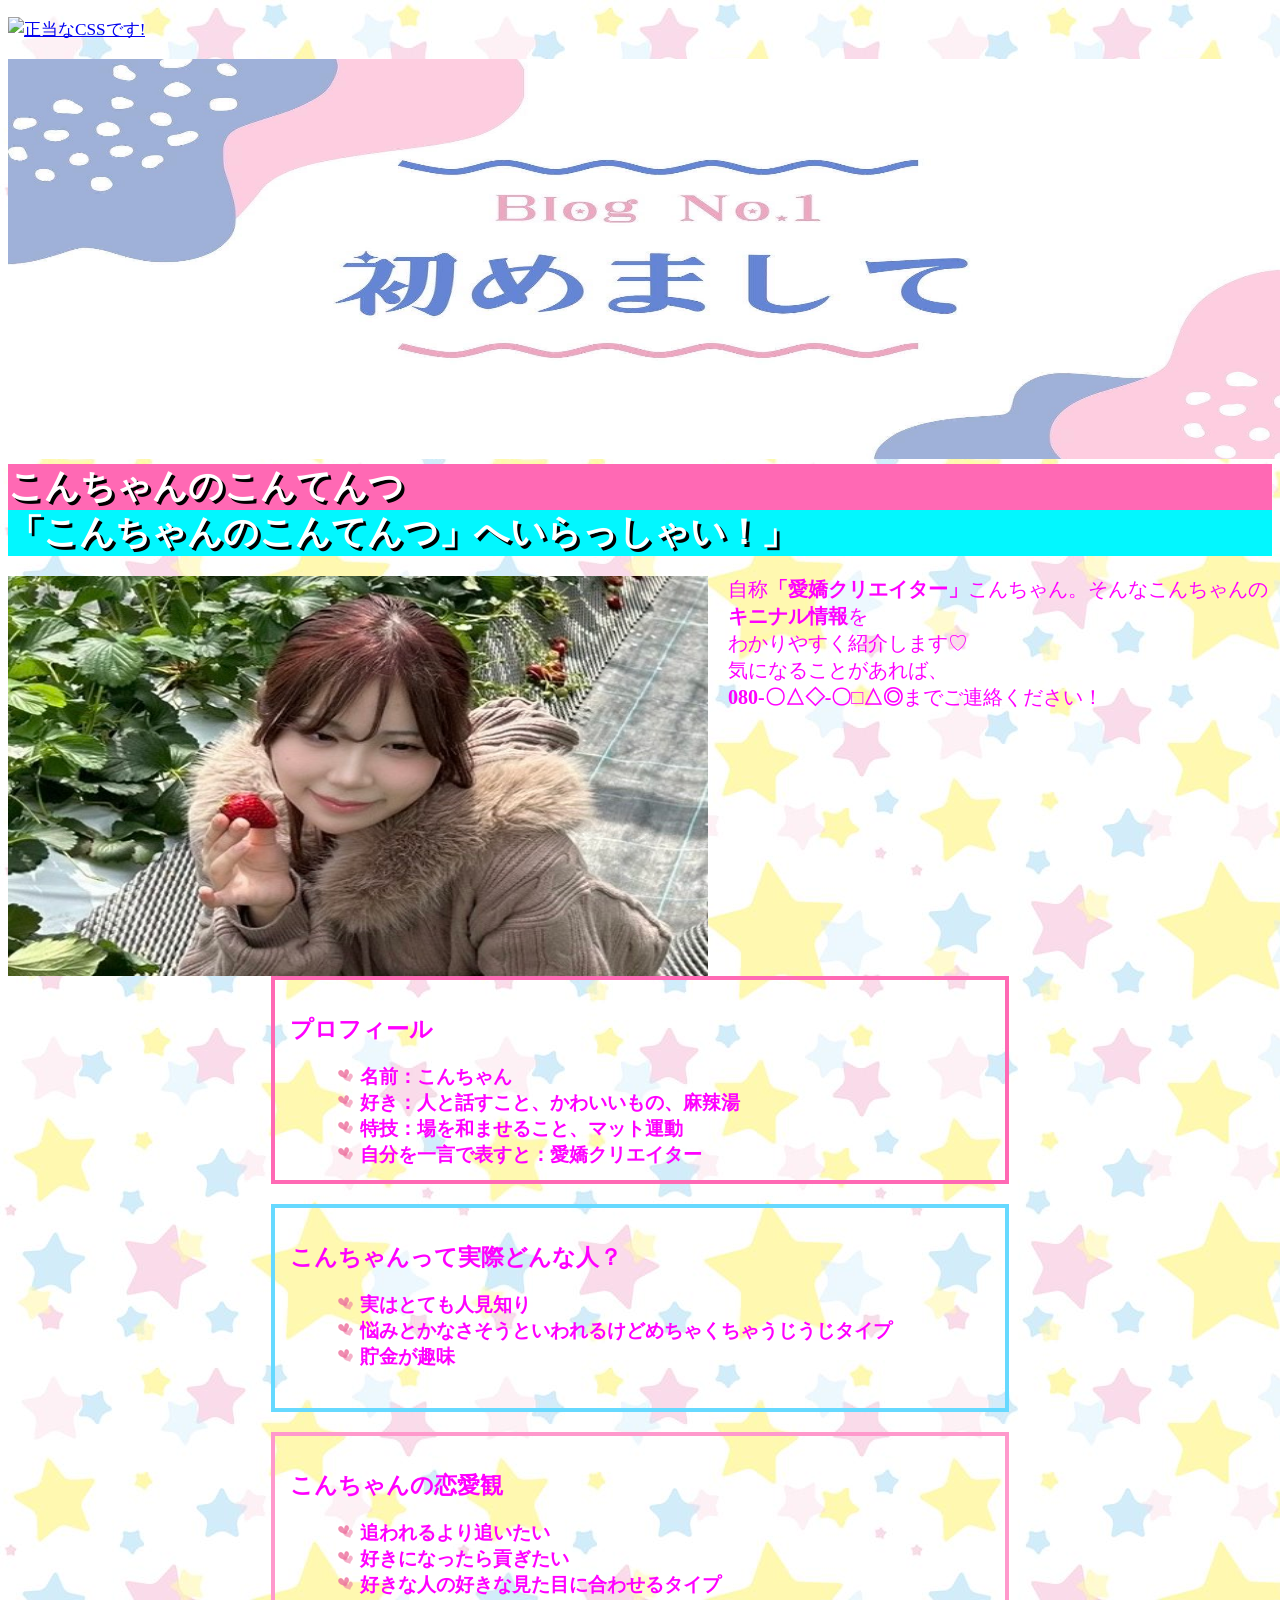
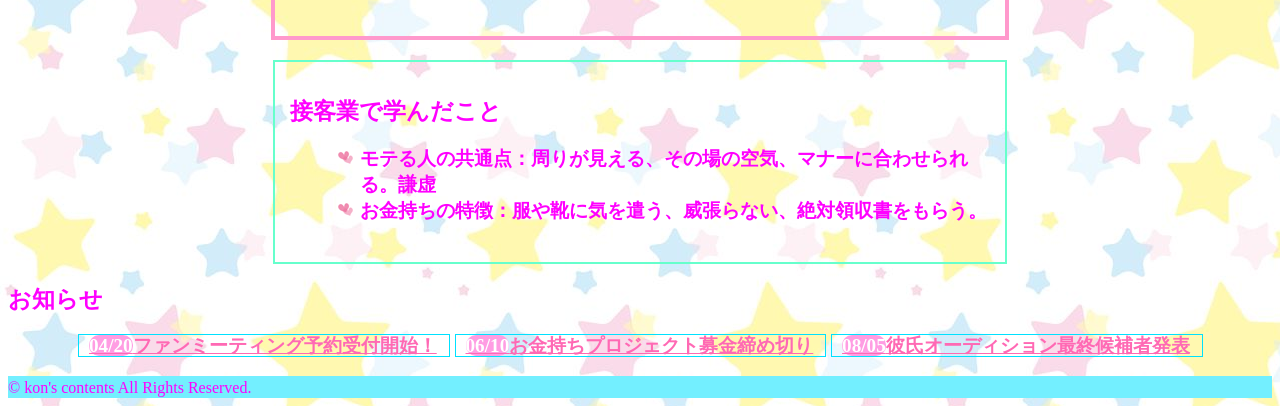
==== index.html @ 3460364a "Add files via upload" ====
<!DOCTYPE html>
<html lang="ja">

<head>
   <meta charset="UTF-8">
   <title>こんちゃんのこんてんつ</title>
   <link rel="stylesheet" href="css/mystyle.css">
   <meta name="description" content="今話題のこんちゃんについての詳しい情報を載せています。プロフィールや恋愛観、学んだことなどを紹介します。">
   <meta name="viewport" content="width=device-width">
</head>

<body>
<p>
    <a href="https://jigsaw.w3.org/css-validator/check/referer">
        <img style="border:0;width:88px;height:31px"
            src="https://jigsaw.w3.org/css-validator/images/vcss-blue"
            alt="正当なCSSです!" />
    </a>
</p>
<!-- トップページのロゴ画像 -->
<img src="image/logo.png" width="1300" height="400" alt="こんちゃん">

<header>
   <h1>こんちゃんのこんてんつ</h1>
</header>

<article>
   <h1>「こんちゃんのこんてんつ」へいらっしゃい！」</h1>

   <div class="navy">
      <img src="image/topimage.jpg" 
           class="photo"
           width="700"
           height="400"
           alt="こんちゃんのイメージ画像">

      <p class="intro">
         自称<strong>「愛嬌クリエイター」</strong>こんちゃん。そんなこんちゃんの<strong>キニナル情報</strong>を<br>
         わかりやすく紹介します♡<br>
         気になることがあれば、<br>
         <strong>080-〇△◇-〇□△◎</strong>までご連絡ください！
      </p>

      <section class="profile">
         <h2>プロフィール</h2>
         <ul>
            <li>名前：こんちゃん</li>
            <li>好き：人と話すこと、かわいいもの、麻辣湯</li>
            <li>特技：場を和ませること、マット運動</li>
            <li>自分を一言で表すと：愛嬌クリエイター</li>
         </ul>
      </section>

      <section class="person">
         <h2>こんちゃんって実際どんな人？</h2>
         <ul>
            <li>実はとても人見知り</li>
            <li>悩みとかなさそうといわれるけどめちゃくちゃうじうじタイプ</li>
            <li>貯金が趣味</li>
         </ul>
      </section>

      <section class="love">
         <h2>こんちゃんの恋愛観</h2>
         <ul>
            <li>追われるより追いたい</li>
            <li>好きになったら貢ぎたい</li>
            <li>好きな人の好きな見た目に合わせるタイプ</li>
         </ul>
      </section>

      <section class="work">
         <h2>接客業で学んだこと</h2>
         <ul>
            <li>モテる人の共通点：周りが見える、その場の空気、マナーに合わせられる。謙虚</li>
            <li>お金持ちの特徴：服や靴に気を遣う、威張らない、絶対領収書をもらう。</li>
         </ul>
      </section>

      <section>
         <h2>お知らせ</h2>
         <nav>
            <ul class="news">
               <li><a href="meeting.html" target="_blank"><time datetime="2026-04-20">04/20</time>ファンミーティング予約受付開始！</a></li>
               <li><a href="bokin.html" target="_blank"><time datetime="2026-06-10">06/10</time>お金持ちプロジェクト募金締め切り</a></li>
               <li><a href="o-de.html" target="_blank"><time datetime="2026-08-05">08/05</time>彼氏オーディション最終候補者発表</a></li>
            </ul>
         </nav>
      </section>

   </div>
</article>

<footer>
   <small>&copy; kon's contents All Rights Reserved.</small>
</footer>

</body>
</html>
---- css/mystyle.css ----
@charset "utf-8";

    h1{
         
                  color: #fff;
                  background-color: #ff69b4;
                  font-family:serif;
                  margin: 0;
                  padding: 0;
                  font-size: 180%;
                  text-shadow: 3px 3px 0px black;
               }
   footer{
                  background-color: #73efff;
               }
   body{
      color: #ff00ff;
      font-size: 120%;
      background-image: 
      url("../image/cloud.png");
   }
               .subhead{
                  background-color: #808000;
               }
               article h1{
                  background-color: #02f7ff;
               }
       
               .navy{
                    color: #ff00ff
               }

               .red{
                    color: #ff0000;
               }
               p{
                  font-size: 90%;
               }
               
               h2{
                  font-size: 120%;
               }
               ul{
                  list-style-type: circle;
               }
               .news li{
                  line-height: 1.2;
                  border: 1px solid rgb(0, 225, 255);
               }
               ul time {
                  background-color: #ff9de3;
                  color: #ffffff;
                  border-radius: 10px;
    }
    nav ul{
      font-weight:bold;
    }
    nav ul a{
      text-decoration: underline;
      color: #03c0ff;
    }
        nav ul a:link{
      color: #ff69b4;
        }
      nav ul a:visited{
         color: rgb(255, 106, 0);
      }

    nav ul a:hover{
      color: #ff00ff;
    }
    nav ul a:active{
      color: #ffff00;
    }
    nav li{
      display:inline;
      padding-left:10px;
      padding-right: 12px;
      border-right: 2px solid #ff00ff;
    }
    .photo{
      float:left;
      margin-right: 20px;
    }
    section{
      clear:both;
    }
.intro{
   font-size: 20px;
}
.profile{
   width:700px;
   height: 170px;
   border:4px solid #ff69b4;
   margin:20px auto;
   padding:15px;
}
.person{
    width: 700px;
    height: 170px;
    border: 4px solid #66d9ff;
    margin: 20px auto;
    padding: 15px;
}
.love{
    width: 700px;
    height: 170px;
    border: 4px solid #ff99cc;
    margin: 20px auto;
    padding: 15px;
}
.work{
    width: 700px;
    height: 170px;
    border: 2px solid #66ffcc;
    margin: 20px auto;
    padding: 15px;
}
.news{
   margin-right: 20px;
}
@media (max-width: 768px){
    img{
        width: 100%;
        height: auto;
    }
    .photo{
        float: none;
        display: block;
        margin: 0 auto 20px auto;
    }
    section{
        width: 95%;
        height: auto;
        margin: 20px auto;
    }
    h1{
        font-size: 140%;
    }
    p, li{
        font-size: 90%;
    }
    article{
      width: auto;
    }
    article img{
      max-width :100%;
      height: auto;


    }
}
ul{
   list-style-image: url( ../image/mark.png );
   font-weight: bold;
   margin-left: 30px;
}
.point-img{
   box-shadow: 0px 0px 10px 3px #aaaaaa;
}
ol li{
   display:inline;
   margin-right: 5px;
   font-size: 80%;
}
ol{
   padding-left: 0;
}
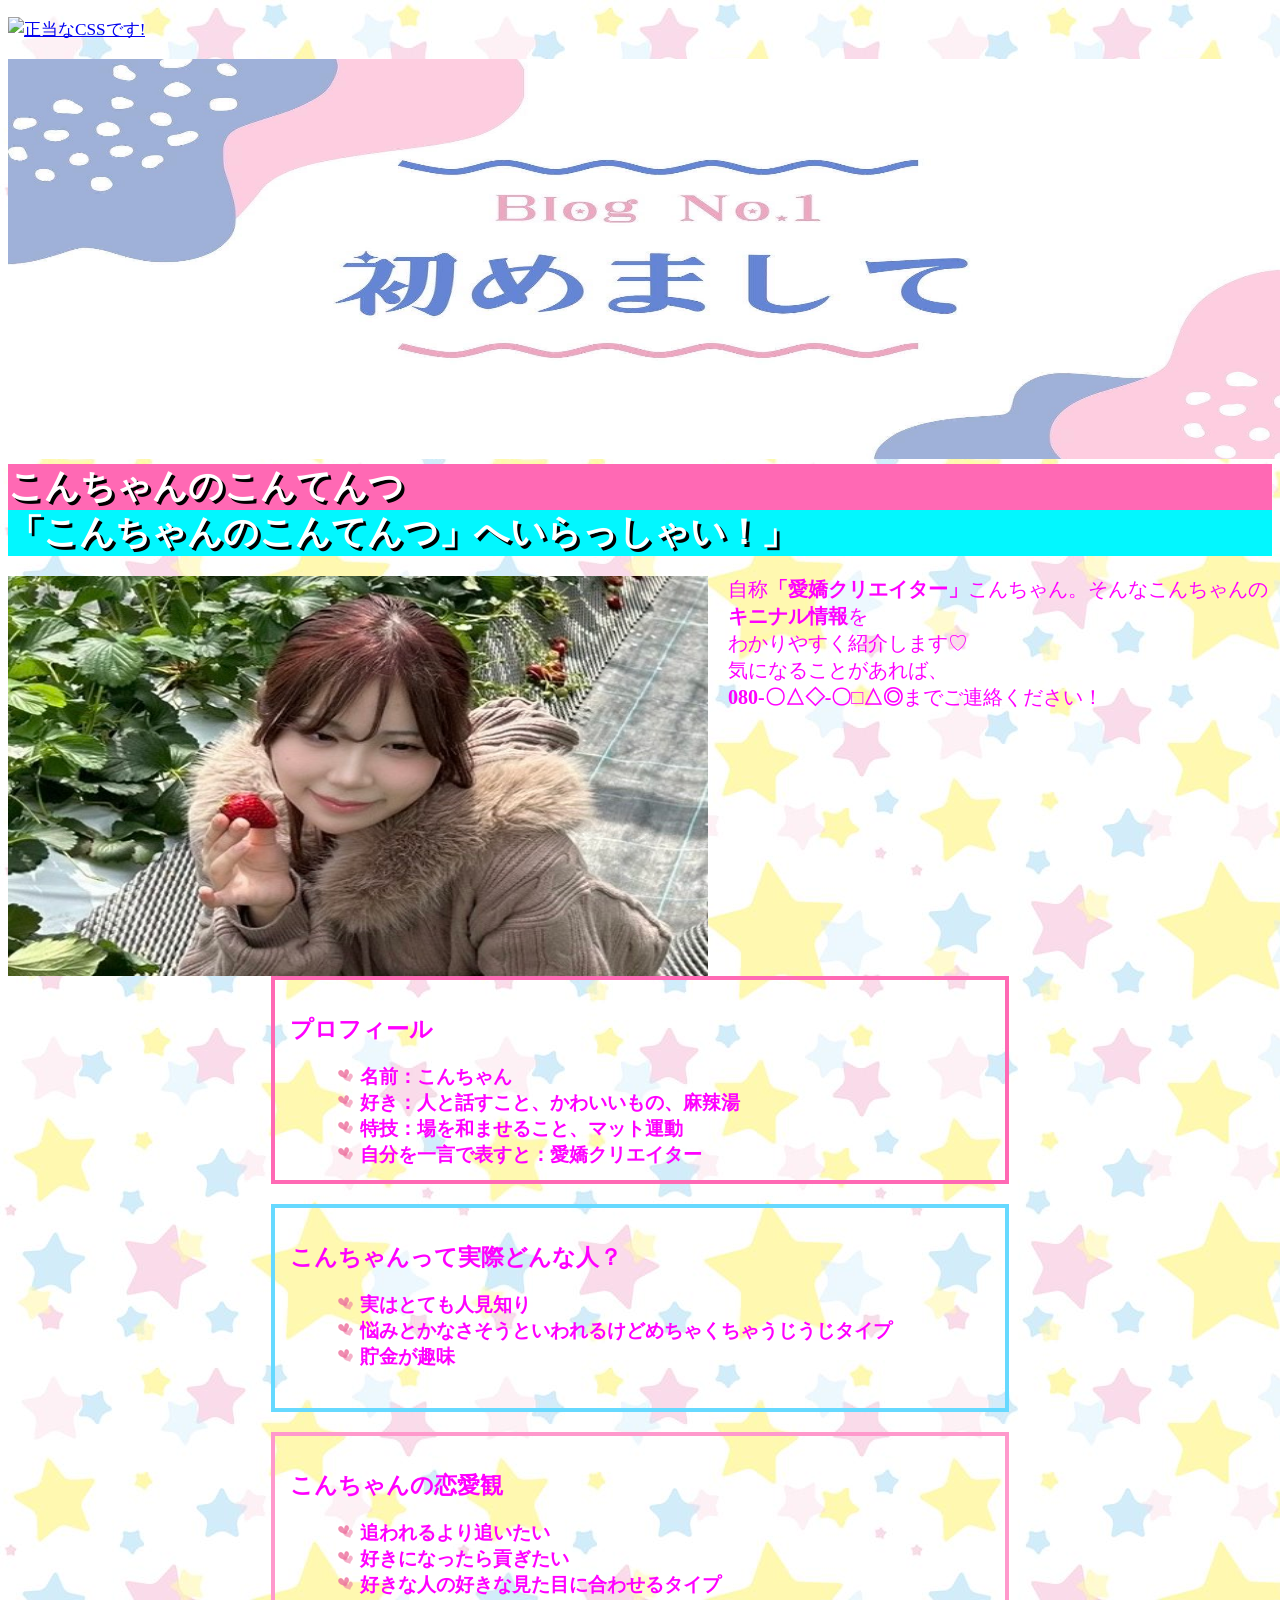
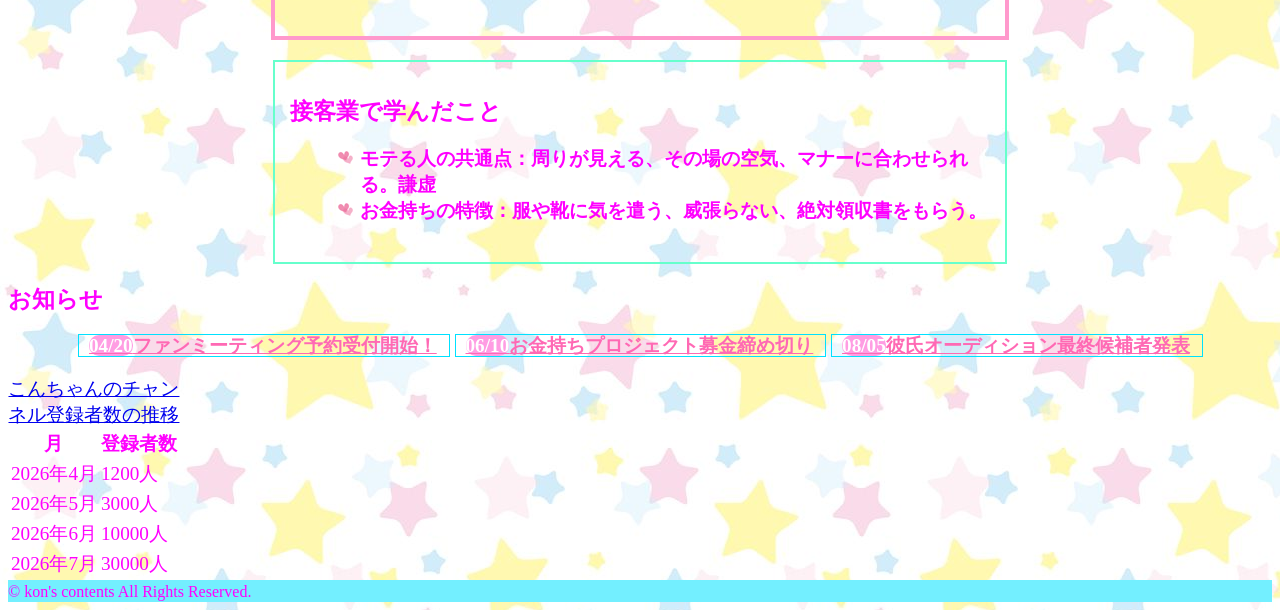
==== commit 4719b7b7: "Add files via upload" ====
--- a/index.html
+++ b/index.html
@@ -89,6 +89,32 @@
       </section>
 
    </div>
+   <table>
+  <caption>
+    <a href="subscribers.html">こんちゃんのチャンネル登録者数の推移</a>
+  </caption>
+
+  <tr>
+    <th>月</th>
+    <th>登録者数</th>
+  </tr>
+  <tr>
+    <td>2026年4月</td>
+    <td>1200人</td>
+  </tr>
+  <tr>
+    <td>2026年5月</td>
+    <td>3000人</td>
+  </tr>
+  <tr>
+    <td>2026年6月</td>
+    <td>10000人</td>
+  </tr>
+  <tr>
+    <td>2026年7月</td>
+    <td>30000人</td>
+  </tr>
+</table>
 </article>
 
 <footer>
--- a/css/mystyle.css
+++ b/css/mystyle.css
@@ -167,3 +167,29 @@
    padding-left: 0;
 }
 
+.box {
+
+    border: 4px solid hotpink; 
+
+    padding: 20px;    
+
+    margin: 30px auto;     
+
+    width: 80%;    
+
+    background-color: rgba(255,255,255,0.7);
+
+}
+
+.box h2 {
+
+    color: #d400d4;
+
+}
+
+.box ul {
+
+    padding-left: 20px;
+
+}
+
